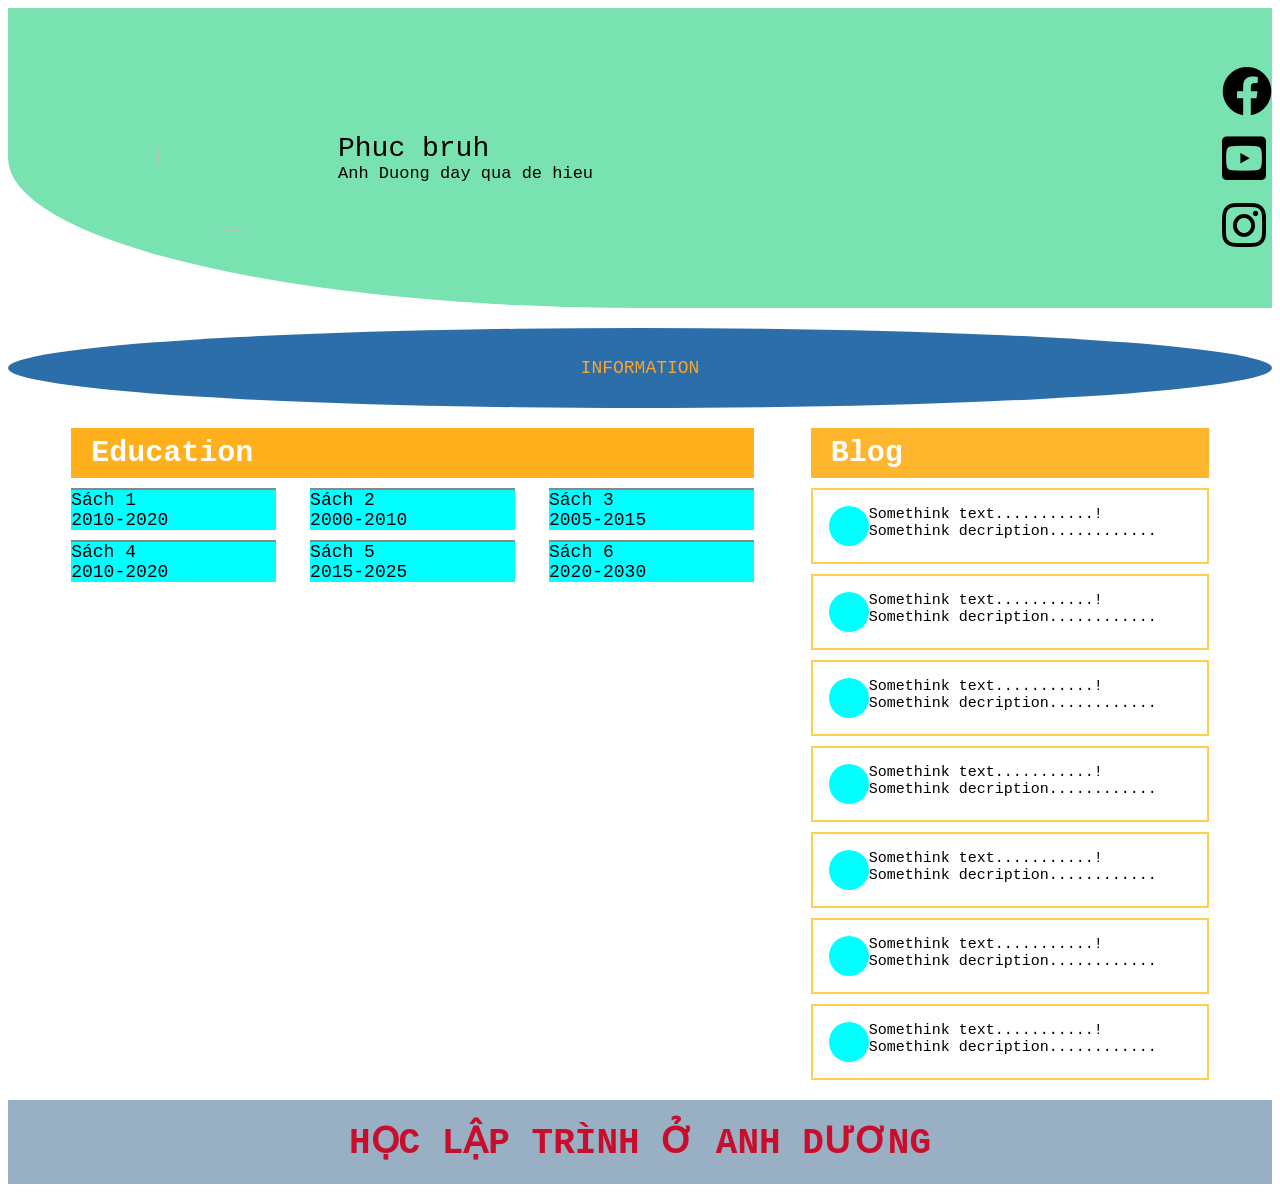
==== bai4.html @ 53e253ec "btap project" ====
<!DOCTYPE html>
<html lang="en">

<head>
    <meta charset="UTF-8">
    <meta name="viewport" content="width=device-width, initial-scale=1.0">
    <link rel="stylesheet" href="https://cdnjs.cloudflare.com/ajax/libs/font-awesome/5.14.0/css/all.min.css" />
    <title>Document</title>
    <link rel="stylesheet" href="./bai4.css">
</head>

<body>
    <div id="top">
        <div><img
                src="https://scontent.fhan2-1.fna.fbcdn.net/v/t1.0-9/117366167_1010057892747584_3375352278362544275_o.jpg?_nc_cat=101&_nc_sid=09cbfe&_nc_ohc=9uYCrmrGyA8AX-Oa2Pg&_nc_ht=scontent.fhan2-1.fna&oh=4a79a5eb0293a3e0e5571b8008b42c4c&oe=5F9F037F"
                id="avt" />
        </div>
        <div id="name">
            <p> 
                Phuc bruh
            </p>
            <p style="font-size: 17px;">Anh Duong day qua de hieu</p>
        </div>

        <div class="icon">
            <i class="fab fa-facebook"></i>
            <br>
            <i class="fab fa-youtube-square"></i>
            <br>
            <i class="fab fa-instagram"></i>
        </div>
    </div>

    <div>
        <div id="infor">INFORMATION</div>

    </div>

    <div id="edu">
        <div id="left">
            <h1>Education</h1>
            <div class="main-box">
                <div class="box">
                    <div class="anh">
                        <img src="https://png.pngtree.com/png-clipart/20201223/ourlarge/pngtree-commercial-learning-character-education-and-training-png-image_2608679.jpg"
                            alt="">
                    </div>
                    <p>Sách 1 <br>2010-2020</p>
                </div>
                <div class="box">
                    <div class="anh">
                        <img src="https://png.pngtree.com/png-clipart/20201223/ourlarge/pngtree-commercial-learning-character-education-and-training-png-image_2608679.jpg"
                            alt="">

                    </div>
                    <p>Sách 2 <br>2000-2010</p>
                </div>
                <div class="box">
                    <div class="anh">
                        <img src="https://png.pngtree.com/png-clipart/20201223/ourlarge/pngtree-commercial-learning-character-education-and-training-png-image_2608679.jpg"
                            alt="">

                    </div>
                    <p>Sách 3<br>2005-2015</p>
                </div>
                <div class="box">
                    <div class="anh">
                        <img src="https://png.pngtree.com/png-clipart/20201223/ourlarge/pngtree-commercial-learning-character-education-and-training-png-image_2608679.jpg"
                            alt="">

                    </div>
                    <p>Sách 4 <br>2010-2020</p>
                </div>
                <div class="box">
                    <div class="anh">
                        <img src="https://png.pngtree.com/png-clipart/20201223/ourlarge/pngtree-commercial-learning-character-education-and-training-png-image_2608679.jpg"
                            alt="">

                    </div>
                    <p>Sách 5 <br>2015-2025</p>
                </div>
                <div class="box">
                    <div class="anh">
                        <img src="https://png.pngtree.com/png-clipart/20201223/ourlarge/pngtree-commercial-learning-character-education-and-training-png-image_2608679.jpg"
                            alt="">

                    </div>
                    <p>Sách 6 <br>2020-2030</p>
                </div>

            </div>


        </div>

        <div id="right">
            <h1>Blog</h1>
            <div class="item">
                <div class="item_circel"></div>
                <p>Somethink text...........! <br> Somethink decription............ </p>
            </div>
            <div class="item">
                <div class="item_circel"></div>
                <p>Somethink text...........! <br> Somethink decription............ </p>
            </div>
            <div class="item">
                <div class="item_circel"></div>
                <p>Somethink text...........! <br> Somethink decription............ </p>
            </div>
            <div class="item">
                <div class="item_circel"></div>
                <p>Somethink text...........! <br> Somethink decription............ </p>
            </div>
            <div class="item">
                <div class="item_circel"></div>
                <p>Somethink text...........! <br> Somethink decription............ </p>
            </div>
            <div class="item">
                <div class="item_circel"></div>
                <p>Somethink text...........! <br> Somethink decription............ </p>
            </div>
            <div class="item">
                <div class="item_circel"></div>
                <p>Somethink text...........! <br> Somethink decription............ </p>
            </div>
        </div>
    </div>

    <div id="footer">
        <h1>HỌC LẬP TRÌNH Ở ANH DƯƠNG </h1>
    </div>

</body>

</html>
---- bai4.css ----
body
{
    font-family: 'Courier New', Courier, monospace;
    font-size: 15px;
}
body *{
    margin: 0;
    padding: 0;
}

#top{
    background-color: rgba(107, 224, 170, 0.911) ;
    height: 300px;
    color: black;
    width: 100%;
    display: flex;
    border-bottom-left-radius: 50%;
     align-items: center; 
  
}
.icon{
    display: flex;
    flex-direction: column; 
}
i{
    font-size: 50px;
}

#top #avt{
    width: 150px;
    height: 150px;
    margin-left: 150px; 
    border-radius: 50%;    
  }
 
 
#name{
    margin-left: 30px;
    font-size: 28px;
    width: 1000px;

}    
#sub{
    font-size: 20px;
}
 #infor{
    background-color: rgb(43, 110, 169);
    height: 80px;
    clear: left;
    text-align: center;
    line-height:80px ;
    color: rgb(255, 162, 40);
    font-size: large;
    margin-block: 20px;
    border-radius: 50%;
}
 
#edu{ 
    width: 90%;
    margin: 0 auto;
    display: flex;
    justify-content: space-between;
}
#edu #left{
    background-color: rgb(255, 255, 255);  
    width: 60%;  
}
#edu #left h1{
    background-color: rgb(255, 176, 28);
    height: 50px;
    line-height: 50px;
    text-indent: 20px;
    color: white; 
    width: 100%; 
   
}

.main-box{
    width: 100%;
    display: flex;
    flex-wrap:wrap;
    justify-content: space-between; 
}

.box{
    background-color: aqua;
    flex-basis: 30%;  
    margin-top: 10px; 
}

.anh{ 
    width: 100%;  
    border: rgb(136, 136, 136) 1px solid;   
    box-sizing: border-box;
    display: flex;
}

.anh img {
    width: 100%;  
}

.box p{ 
    font-size: large;
}


#edu #right {
    background-color:white; 
    width: 35%;
    
}
#edu #right h1{
    background-color: rgb(255, 181, 44);
    height: 50px;
    line-height: 50px;
    color: white; 
    text-indent: 20px;
} 
.item{
    display: flex;
    margin-top: 10px;
    padding: 16px;
    box-sizing: border-box;
    border: rgb(255, 208, 80) 2px solid;
}  
.item_circel{
    background-color: aqua;
    height: 40px;
    width: 40px;
    border-radius: 50%;
  
} 
#footer{
    background-color: rgb(152, 175, 196);
    text-align: center;
    color: rgb(201, 14, 45);
    font-size: large;
    padding: 20px  ;
    margin-top: 20px;
}
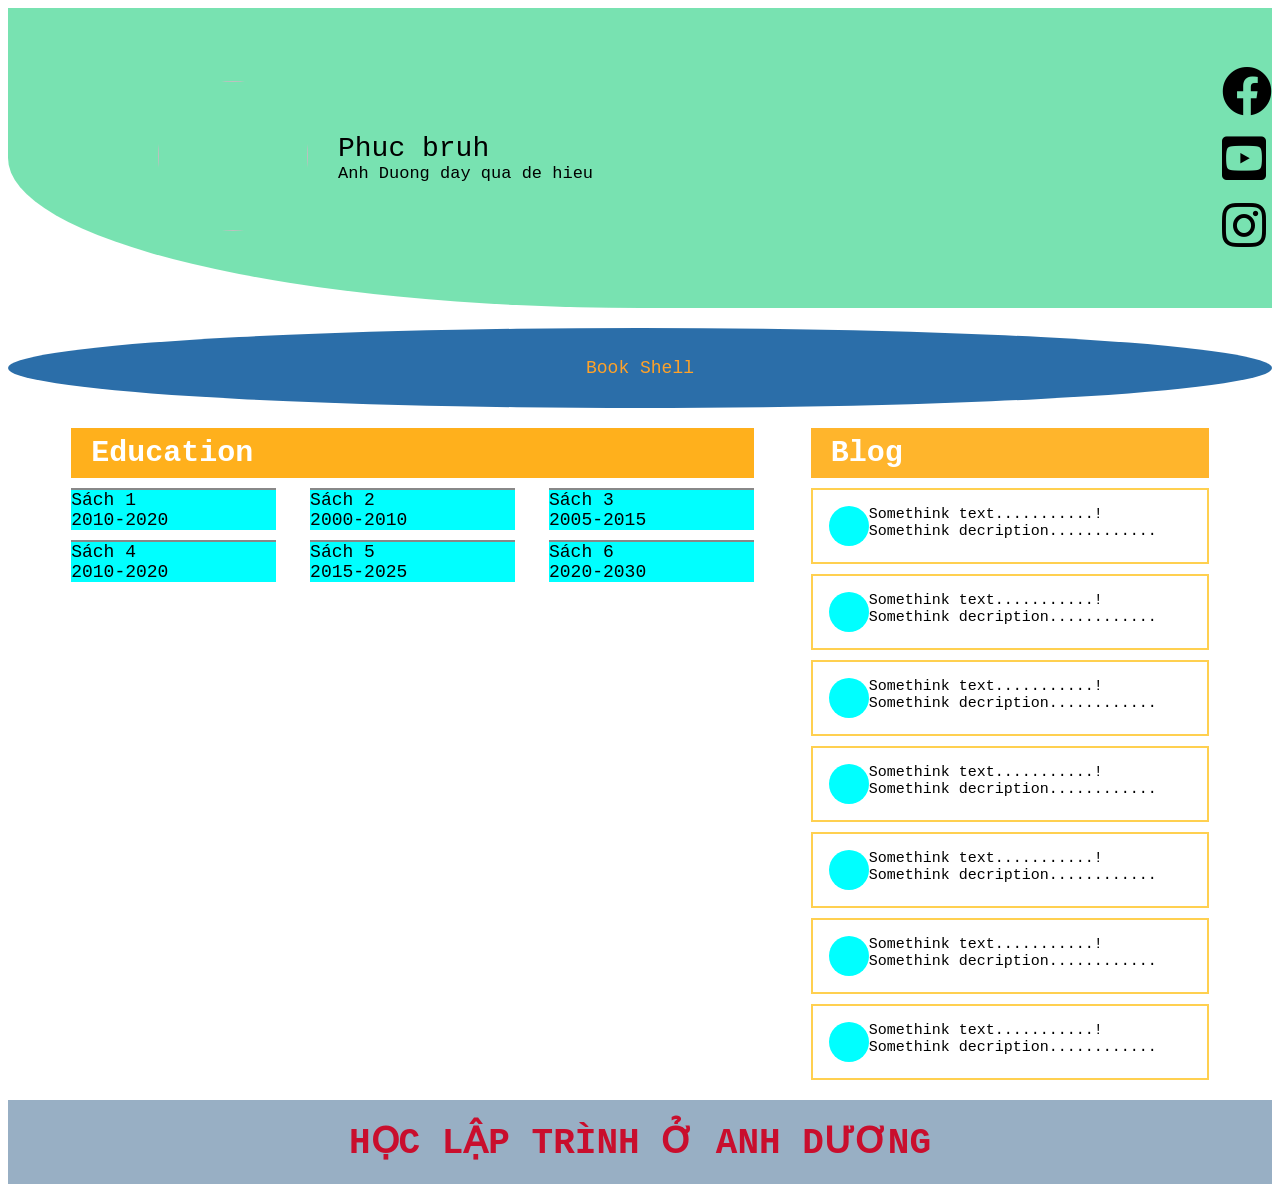
==== commit e865cbea: "Update bai4.html" ====
--- a/bai4.html
+++ b/bai4.html
@@ -32,7 +32,7 @@
     </div>
 
     <div>
-        <div id="infor">INFORMATION</div>
+        <div id="info">Book Shell</div>
 
     </div>
 
@@ -132,4 +132,4 @@
 
 </body>
 
-</html>+</html>
--- a/bai4.css
+++ b/bai4.css
@@ -43,7 +43,7 @@
 #sub{
     font-size: 20px;
 }
- #infor{
+ #info{
     background-color: rgb(43, 110, 169);
     height: 80px;
     clear: left;
@@ -137,4 +137,4 @@
     font-size: large;
     padding: 20px  ;
     margin-top: 20px;
-}+}
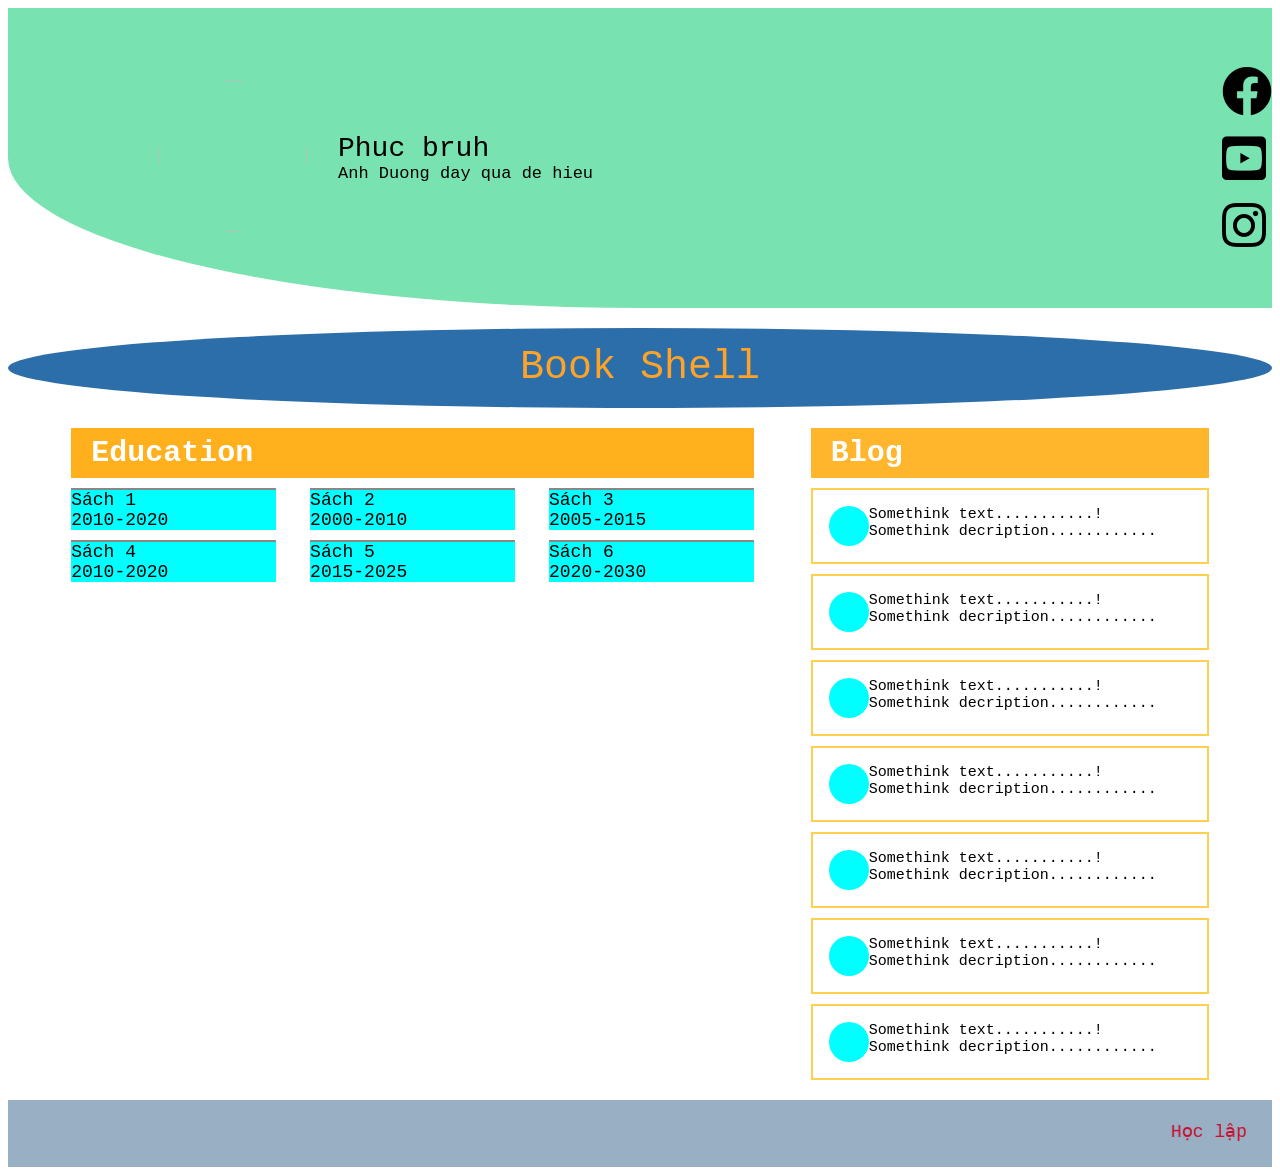
==== commit c3aa9f0e: "btap project" ====
--- a/bai4.html
+++ b/bai4.html
@@ -127,7 +127,9 @@
     </div>
 
     <div id="footer">
-        <h1>HỌC LẬP TRÌNH Ở ANH DƯƠNG </h1>
+       <marquee behavior="" direction="">
+            Học lập trình ở Anh Dương
+       </marquee>
     </div>
 
 </body>
--- a/bai4.css
+++ b/bai4.css
@@ -50,7 +50,7 @@
     text-align: center;
     line-height:80px ;
     color: rgb(255, 162, 40);
-    font-size: large;
+    font-size: 40px;
     margin-block: 20px;
     border-radius: 50%;
 }
